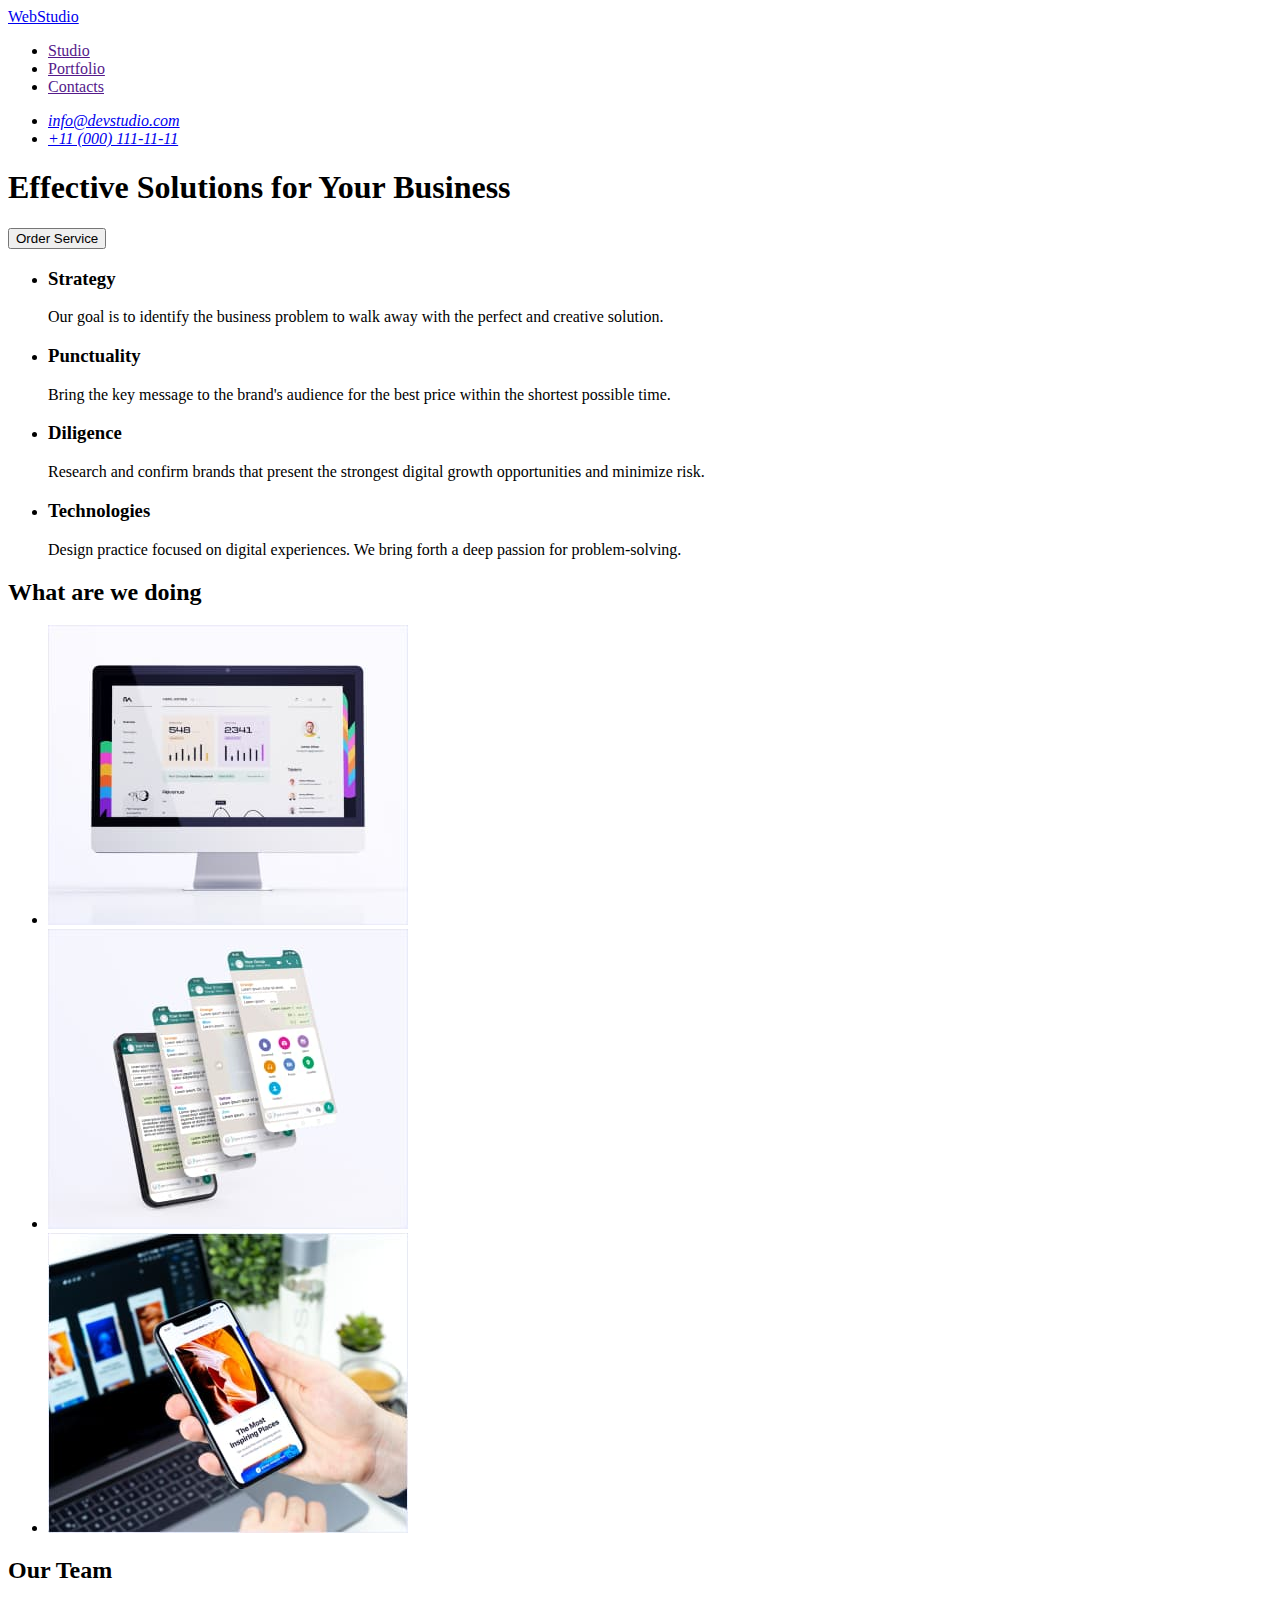
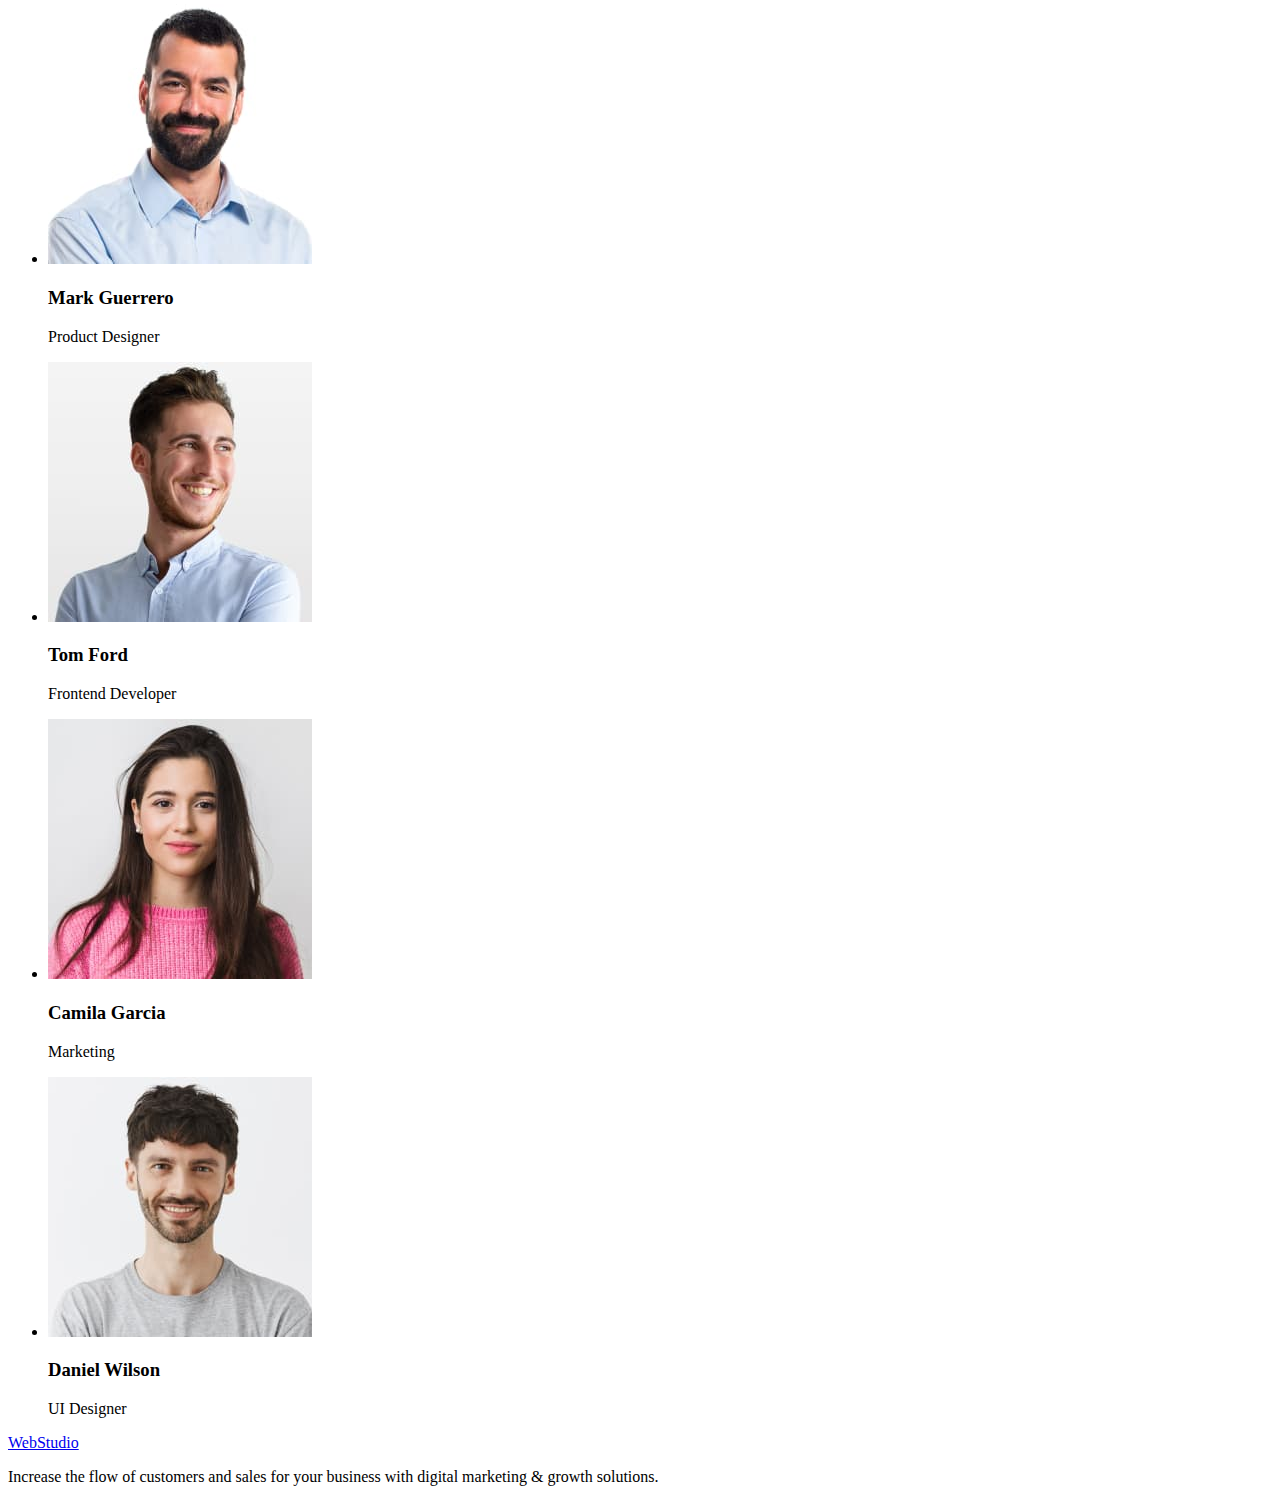
==== index.html @ ad4b1342 "Initial commit" ====
<!DOCTYPE html>
<html lang="en">
<head>
    <meta charset="UTF-8">
    <meta http-equiv="X-UA-Compatible" content="IE=edge">
    <meta name="viewport" content="width=device-width, initial-scale=1.0">
    <title>Студія</title>
</head>
<body>
    <!--Top of the page-->
    <header> 
        <!--navigation-->
        <nav>
            <a href="./index.html">WebStudio</a>
            <ul>
                <li><a href="">Studio</a></li>
                <li><a href="">Portfolio</a></li>
                <li><a href="">Contacts</a></li>
            </ul>
        </nav>
        <!--address-->
            <address>
                <ul>
                    <li><a href="mailto:info@devstudio.com">info@devstudio.com</a></li>
                    <li><a href="tel:+110001111111">+11 (000) 111-11-11</a></li>
                </ul>
            </address>
    </header> 
    
    <!--Main page-->
    <main>
    <!--Section 1-->
        <section>
            <h1>
                Effective Solutions for Your Business
            </h1>
            <button type="button">Order Service</button>
        </section>
            
    <!--Section 2_ -->
        <section>
            <h2 hidden>features</h2>
            <ul>
                <li>
                    <h3>Strategy</h3>
                    <p>Our goal is to identify the business problem to walk away with the perfect and creative solution.</p>
                </li>
                    
                <li>
                    <h3>Punctuality</h3>
                    <p>Bring the key message to the brand's audience for the best price within the shortest possible time.</p>
                </li>

                <li>
                    <h3>Diligence</h3>
                    <p>Research and confirm brands that present the strongest digital growth opportunities and minimize risk.</p>
                </li>

                <li>
                    <h3>Technologies</h3>
                    <p>Design practice focused on digital experiences. We bring forth a deep passion for problem-solving.</p>
                </li>
            </ul>
        </section>

    <!--Section 3_What are we doing-->
        <section>
            <h2>What are we doing</h2>
            <ul>
                <li>
                    <img src="./images/making_analis.jpg" alt="Making analis" width="360" height="300">
                </li>

                <li>
                    <img src="./images/administrating_chats.jpg" alt="Administrating chats" width="360" height="300">
                </li>
                
                <li>
                    <img src="./images/we_online_24_7.jpg" alt="We're online 24/7" width="360" height="300">
                </li>
            </ul>
        </section>

        
    <!--Section 4_Our team-->
        <section>
                <h2>Our Team</h2>
            
                <!--Team Card-->
                <ul>
                    <li>
                        <img src="./images/mark_guerrero.jpg" alt="Mark Guerrero: Product Designer" width="264" height="260">
                        <h3>Mark Guerrero</h3>
                        <p>Product Designer</p>
                    </li>

                    <li>
                        <img src="./images/tom_ford.jpg"  alt="Tom Ford: Frontend Developer" width="264" height="260">
                        <h3>Tom Ford</h3>
                        <p>Frontend Developer</p>
                    </li>
                        
                    <li>
                        <img src="./images/camila_garcia.jpg" alt="Camila Garcia: Marketing"  width="264" height="260">
                        <h3>Camila Garcia</h3>
                        <p>Marketing</p>
                    </li>

                    <li>
                        <img src="./images/daniel_wilson.jpg" alt="Daniel Wilson: UI Designer" width="264" height="260">
                        <h3>Daniel Wilson</h3>
                        <p>UI Designer</p>
                    </li>
                    
                </ul>
            
        </section>
    </main>

    <!--Footer-->
        <footer>
            <a href="./index.html">WebStudio</a>
            <p>Increase the flow of customers and sales for your business with digital marketing & growth solutions.</p>
        </footer>

</body>
</html>
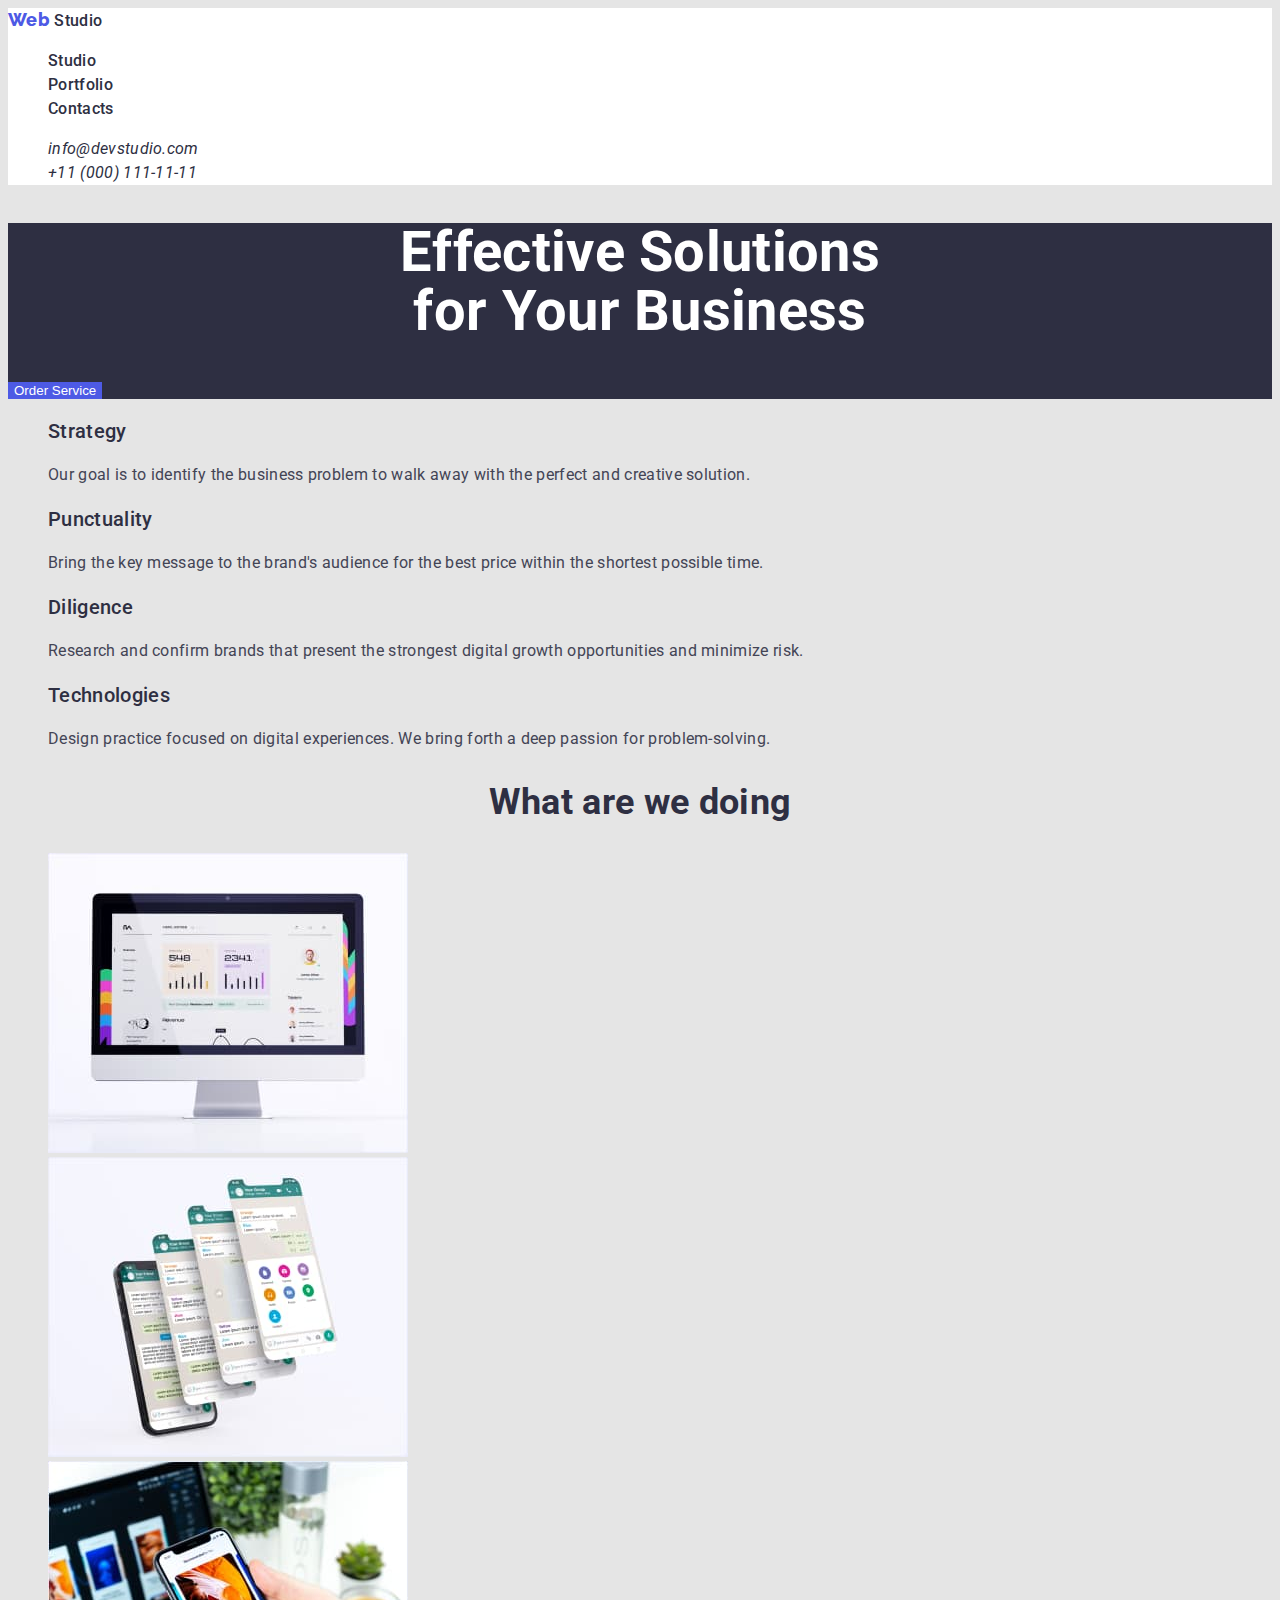
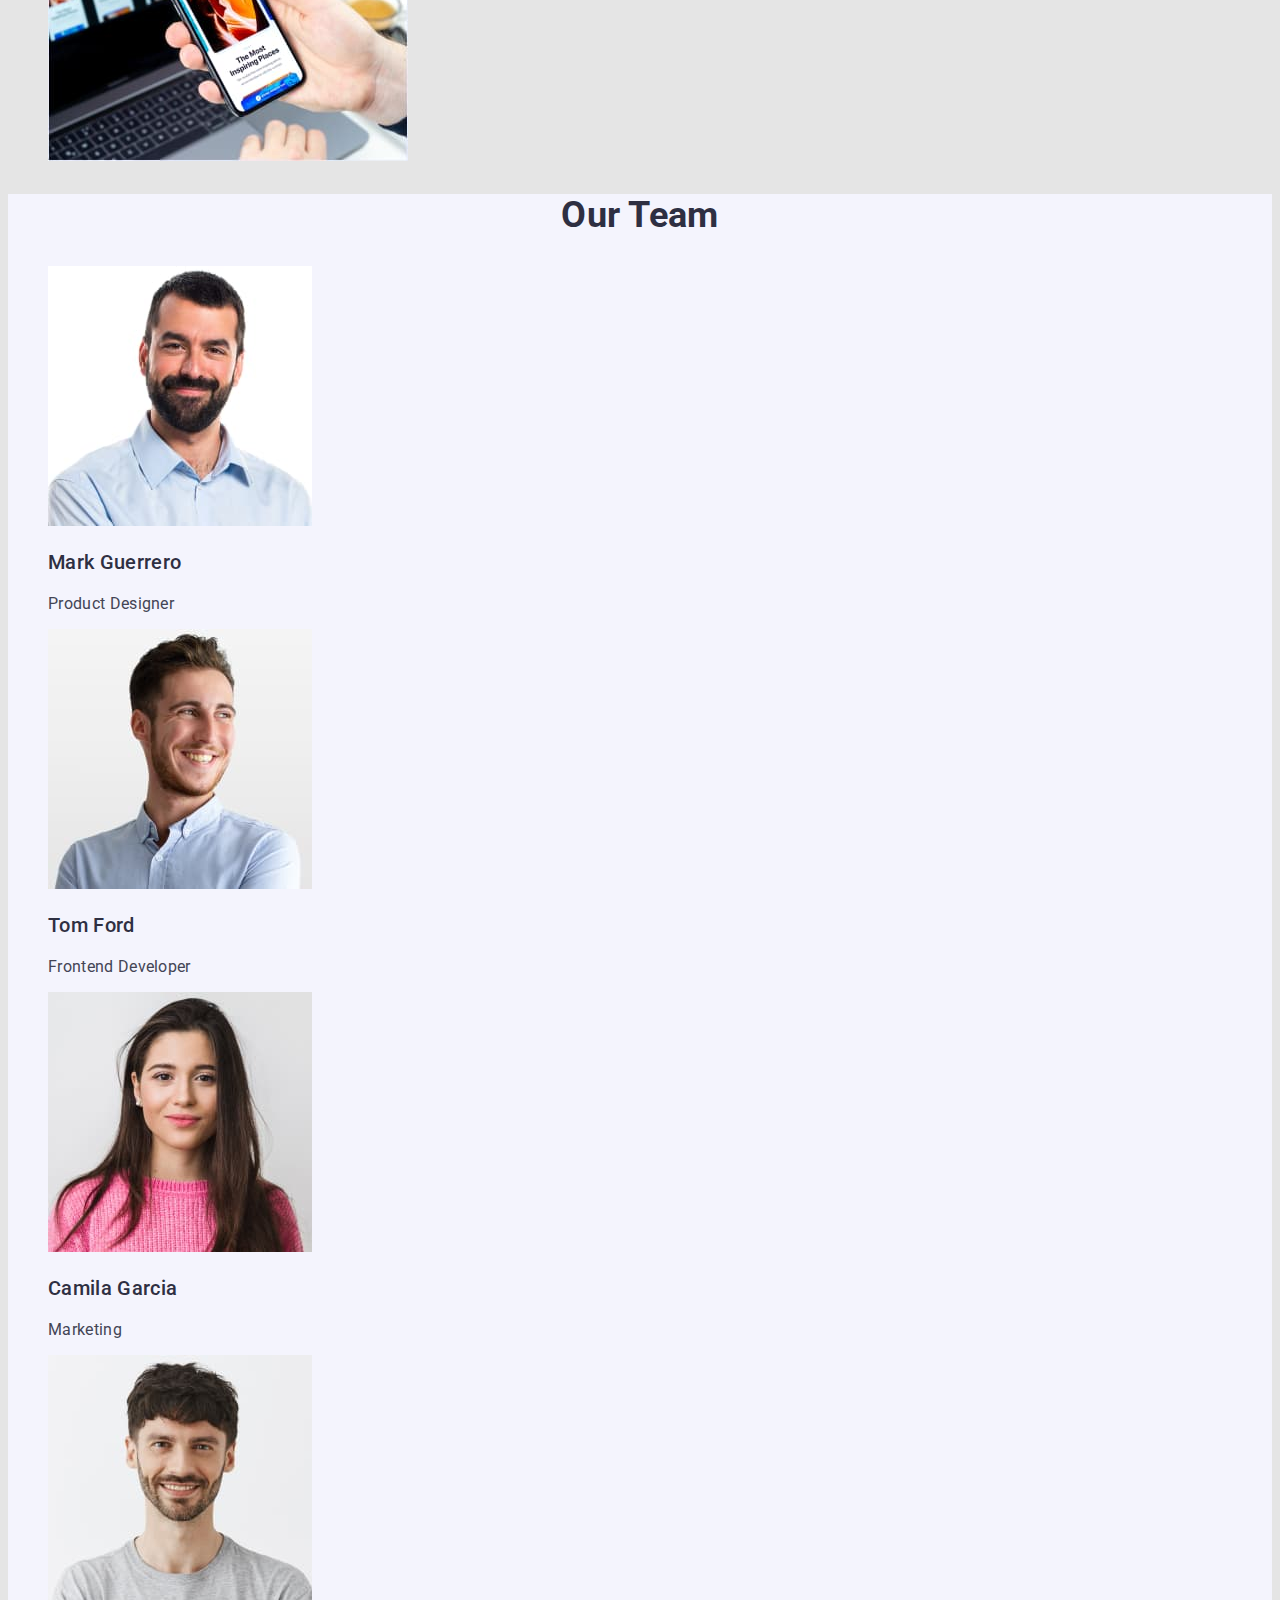
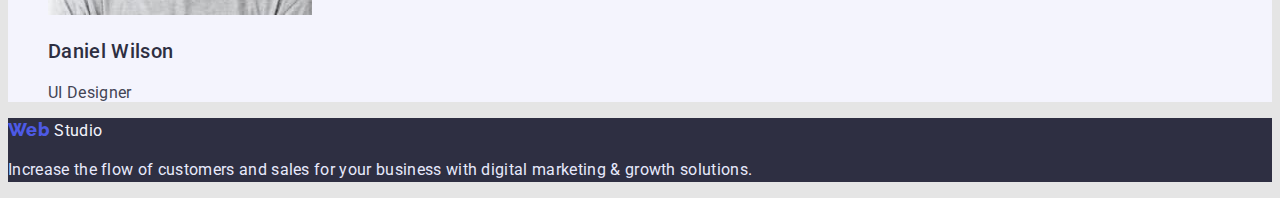
==== commit 3165ddbc: "hometask" ====
--- a/index.html
+++ b/index.html
@@ -5,24 +5,32 @@
     <meta http-equiv="X-UA-Compatible" content="IE=edge">
     <meta name="viewport" content="width=device-width, initial-scale=1.0">
     <title>Студія</title>
+
+    <link rel="preconnect" href="https://fonts.googleapis.com">
+    <link rel="preconnect" href="https://fonts.gstatic.com" crossorigin>
+    <link href="https://fonts.googleapis.com/css2?family=Raleway:wght@800&family=Roboto:wght@400;500;700&display=swap"
+        rel="stylesheet">
+
+    <link rel="stylesheet" href="./css/main.css">
 </head>
+
 <body>
     <!--Top of the page-->
-    <header> 
+    <header class="header-color"> 
         <!--navigation-->
         <nav>
-            <a href="./index.html">WebStudio</a>
-            <ul>
-                <li><a href="">Studio</a></li>
-                <li><a href="">Portfolio</a></li>
-                <li><a href="">Contacts</a></li>
+            <a href="./index.html" class="logo"><span class="web-color">Web</span> <span class="link">Studio</span> </a>
+            <ul class="list">
+                <li><a class="link" href="">Studio</a></li>
+                <li><a class="link" href="./portfolio.html">Portfolio</a></li>
+                <li><a class="link" href="">Contacts</a></li>
             </ul>
         </nav>
         <!--address-->
             <address>
-                <ul>
-                    <li><a href="mailto:info@devstudio.com">info@devstudio.com</a></li>
-                    <li><a href="tel:+110001111111">+11 (000) 111-11-11</a></li>
+                <ul class="list">
+                    <li><a class="link-contacts" href="mailto:info@devstudio.com">info@devstudio.com</a></li>
+                    <li><a class="link-contacts" href="tel:+110001111111">+11 (000) 111-11-11</a></li>
                 </ul>
             </address>
     </header> 
@@ -30,43 +38,44 @@
     <!--Main page-->
     <main>
     <!--Section 1-->
-        <section>
-            <h1>
-                Effective Solutions for Your Business
+        <section class="bcg-color">
+            <h1 class="title-solutions">
+                Effective Solutions <br>for Your Business</br>
             </h1>
-            <button type="button">Order Service</button>
+                
+            <button class="button-color" type="button">Order Service</button>
         </section>
             
     <!--Section 2_ -->
         <section>
             <h2 hidden>features</h2>
-            <ul>
+            <ul class="list" >
                 <li>
-                    <h3>Strategy</h3>
-                    <p>Our goal is to identify the business problem to walk away with the perfect and creative solution.</p>
+                    <h3 class="title-color">Strategy</h3>
+                    <p class="decription">Our goal is to identify the business problem to walk away with the perfect and creative solution.</p>
                 </li>
                     
                 <li>
-                    <h3>Punctuality</h3>
-                    <p>Bring the key message to the brand's audience for the best price within the shortest possible time.</p>
+                    <h3 class="title-color">Punctuality</h3>
+                    <p class="decription">Bring the key message to the brand's audience for the best price within the shortest possible time.</p>
                 </li>
 
                 <li>
-                    <h3>Diligence</h3>
-                    <p>Research and confirm brands that present the strongest digital growth opportunities and minimize risk.</p>
+                    <h3 class="title-color">Diligence</h3>
+                    <p class="decription">Research and confirm brands that present the strongest digital growth opportunities and minimize risk.</p>
                 </li>
 
                 <li>
-                    <h3>Technologies</h3>
-                    <p>Design practice focused on digital experiences. We bring forth a deep passion for problem-solving.</p>
+                    <h3 class="title-color">Technologies</h3>
+                    <p class="decription">Design practice focused on digital experiences. We bring forth a deep passion for problem-solving.</p>
                 </li>
             </ul>
         </section>
 
     <!--Section 3_What are we doing-->
         <section>
-            <h2>What are we doing</h2>
-            <ul>
+            <h2 class="title-second-level">What are we doing</h2>
+            <ul class="list">
                 <li>
                     <img src="./images/making_analis.jpg" alt="Making analis" width="360" height="300">
                 </li>
@@ -83,45 +92,42 @@
 
         
     <!--Section 4_Our team-->
-        <section>
-                <h2>Our Team</h2>
+        <section class="bcg-our-team">
+                <h2 class="title-second-level">Our Team</h2>
             
                 <!--Team Card-->
-                <ul>
+                <ul class="list">
                     <li>
                         <img src="./images/mark_guerrero.jpg" alt="Mark Guerrero: Product Designer" width="264" height="260">
-                        <h3>Mark Guerrero</h3>
+                        <h3 class="title-color-team">Mark Guerrero</h3>
                         <p>Product Designer</p>
                     </li>
 
                     <li>
                         <img src="./images/tom_ford.jpg"  alt="Tom Ford: Frontend Developer" width="264" height="260">
-                        <h3>Tom Ford</h3>
+                        <h3 class="title-color-team">Tom Ford</h3>
                         <p>Frontend Developer</p>
                     </li>
                         
                     <li>
                         <img src="./images/camila_garcia.jpg" alt="Camila Garcia: Marketing"  width="264" height="260">
-                        <h3>Camila Garcia</h3>
+                        <h3 class="title-color-team">Camila Garcia</h3>
                         <p>Marketing</p>
                     </li>
 
                     <li>
                         <img src="./images/daniel_wilson.jpg" alt="Daniel Wilson: UI Designer" width="264" height="260">
-                        <h3>Daniel Wilson</h3>
+                        <h3 class="title-color-team">Daniel Wilson</h3>
                         <p>UI Designer</p>
                     </li>
-                    
                 </ul>
             
         </section>
     </main>
-
-    <!--Footer-->
-        <footer>
-            <a href="./index.html">WebStudio</a>
-            <p>Increase the flow of customers and sales for your business with digital marketing & growth solutions.</p>
+    <!--Footer  -->
+        <footer class="bcg-color">
+            <a href="./index.html" class="logo"> <span class="web-color">Web</span> <span class="footer-design-color">Studio</span> </a>
+            <p class="footer-text-color">Increase the flow of customers and sales for your business with digital marketing & growth solutions.</p>
         </footer>
-
 </body>
 </html>--- a/css/main.css
+++ b/css/main.css
@@ -0,0 +1,167 @@
+/* color: #2E2F42; title-text-color */
+/* color: #434455;  primary-text-color */
+/* color: #E7E9FC; footer-text-color */
+/* color: #FFFFFF; white-color */
+/* color: #4D5AE5; iris-color */
+/* accent-color: blue; */
+
+/* background: #E5E5E5; all */
+/* background: #F4F4FD; our-team*/
+/* background: #2E2F42;  main-page-footer */
+
+
+:root {
+    --primary-text-color: #434455;
+    --title-text-color: #2E2F42;
+    --footer-text-color: #E7E9FC;
+    --white-color: #FFFFFF;
+    --cloud-color: #F4F4FD;
+    --iris-color: #4D5AE5;
+    --bcg-header-color: #FFFFFF;
+    --bcg-all-color: #E5E5E5;
+    --bcg-main-page-footer-color: #2E2F42;
+    --bcg-our-team-color: #F4F4FD;
+    --bcg-button-color: #4D5AE5;
+    --accent-color: #E7E9FC;
+    --pressed-state: #404BBF;
+    --bcg-portf-buttom-color: #F4F4FD;
+    --portf-buttom-text-color: #4D5AE5;
+    --accent-portf-btn-color: #404BBF;
+
+
+}
+
+body {
+    background-color: var(--bcg-all-color);
+    color: var(--primary-text-color);
+    font-family: Roboto, sans-serif;
+    letter-spacing: 0.02em;
+}
+
+  .link {
+    color: var(--title-text-color);
+    font-weight: 500;
+    font-size: 16px;
+    line-height: 1.5;
+    text-decoration: none;
+ }
+
+ .link-contacts {
+     color: var(--title-text-color);
+     font-size: 16px;
+     line-height: 1.5;
+     text-decoration: none;
+ }
+
+ .link:hover, .link:focus {
+     color: var(--pressed-state);
+ }
+
+ 
+
+ .link-contacts:hover,
+ .link-contacts:focus {
+     color: var(--pressed-state);
+ }
+
+ .web-color {
+    color: var(--iris-color);
+
+    font-family: Raleway, sans-serif;
+    font-weight: 800;
+    font-size: 18px;
+    line-height: 1.33;
+    
+ }
+
+ .logo {
+    text-decoration: none;
+ }
+
+.header-color {
+    background-color: var(--bcg-header-color);
+}
+
+.bcg-color {
+    background-color: var(--bcg-main-page-footer-color);
+    color: var(--white-color);
+}
+
+.title-solutions {
+    font-size: 56px;
+    line-height: 1.07;
+    text-align: center;
+}
+
+.button-color {
+    background-color: var(--bcg-button-color);
+    color: var(--white-color);
+    border: var(--iris-color)
+}
+
+.list {
+    list-style: none;
+}
+
+.title-color,
+.title-color-team {
+    color: var(--title-text-color);
+
+    font-weight: 500;
+    font-size: 20px;
+    line-height: 1.2;
+}
+
+.title-second-level {
+    color: var(--title-text-color);
+    font-weight: 700;
+    font-size: 36px;
+    line-height: 1,11;
+    text-align: center;
+}
+
+.decription {
+    font-size: 16px;
+    line-height: 1.5;
+}
+
+.footer-text-color {
+    color: var(--footer-text-color);
+
+    font-size: 16px;
+    line-height: 1.5;
+}
+
+.bcg-our-team {
+    background: var(--bcg-our-team-color);
+}
+
+.footer-design-color {
+    color: var(--cloud-color);
+}
+
+
+/* portfolio */
+.button-portf-color {
+    background-color: var(--bcg-portf-buttom-color);
+}
+
+.btn-text-prtf-color {
+    color: var(--portf-buttom-text-color);
+}
+
+.accent-btn:hover, .accent-btn:focus {
+    background-color: var(--accent-portf-btn-color);
+    color: #FFFFFF;
+}
+
+.text-parametr {
+    font-weight: 500;
+    font-size: 20px;
+    line-height: 1.2;
+}
+
+.paragraph-parametr {
+    font-size: 16px;
+    line-height: 1.5;
+}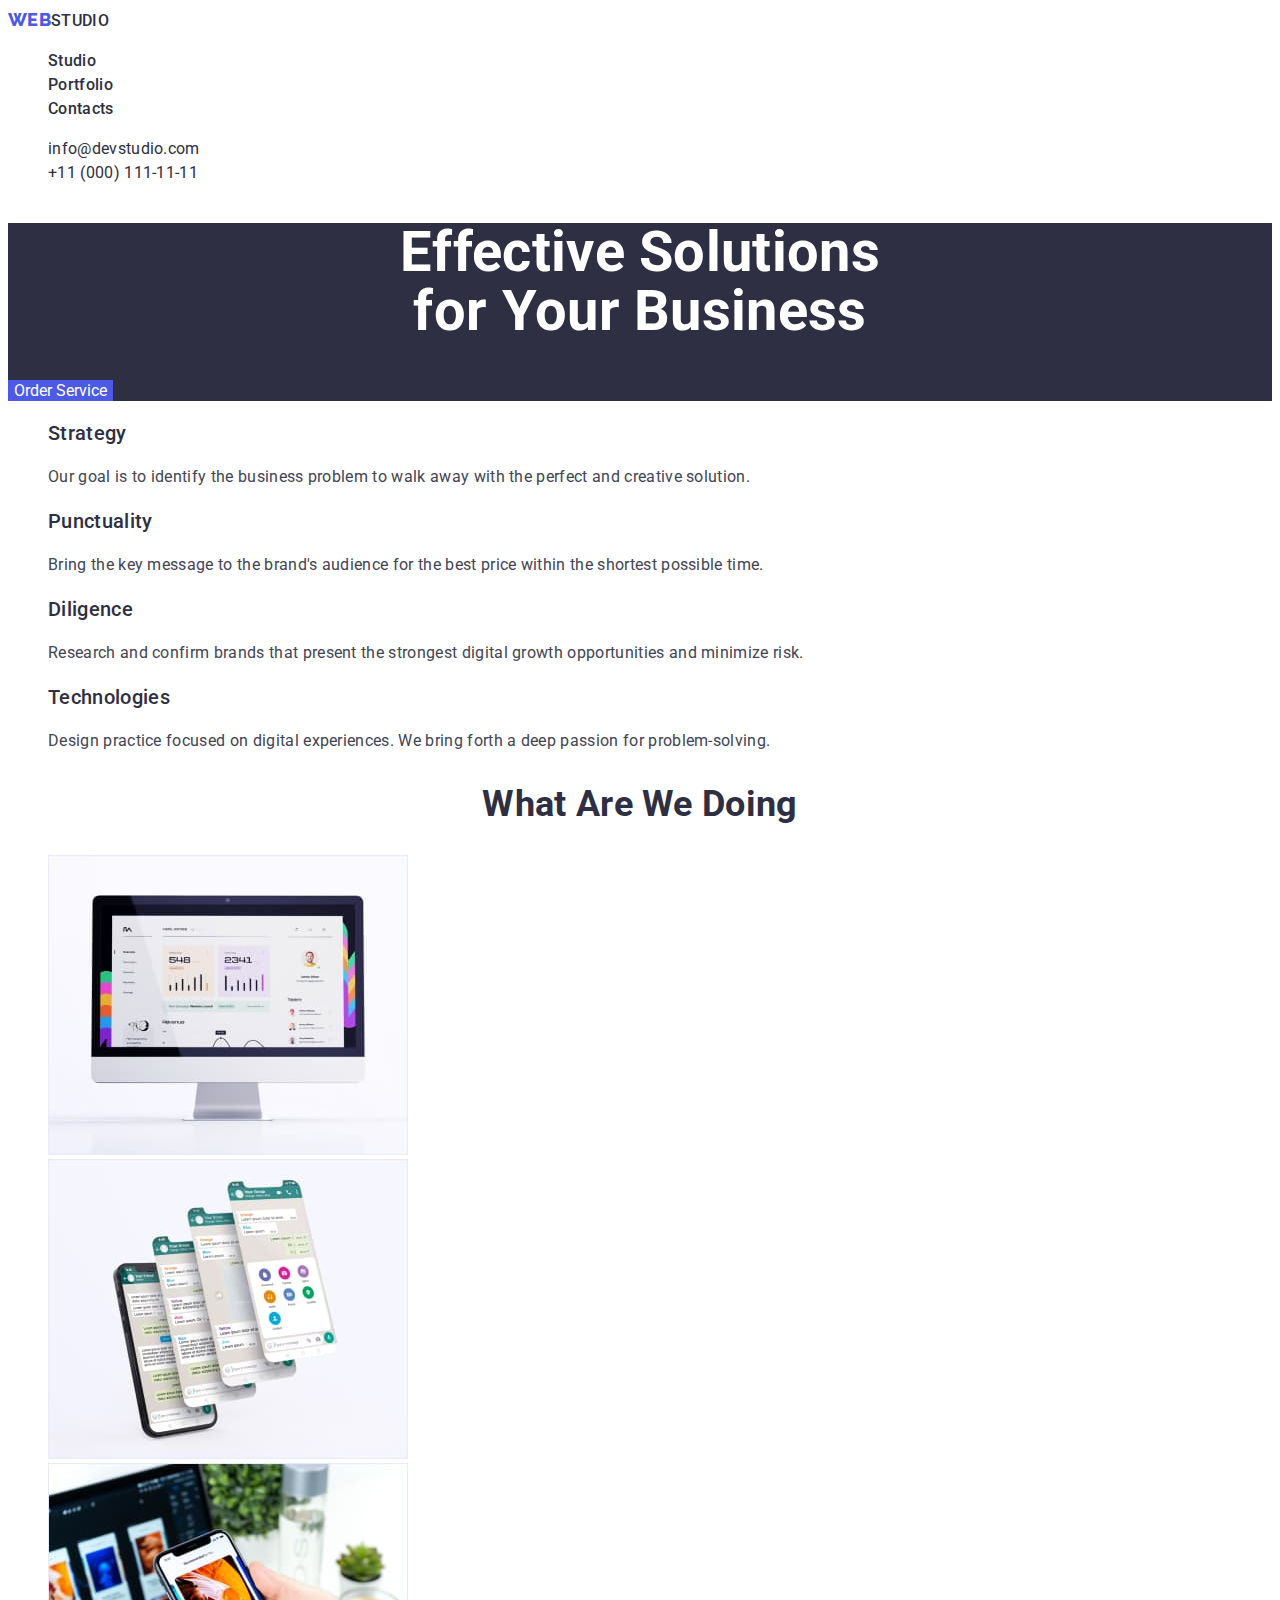
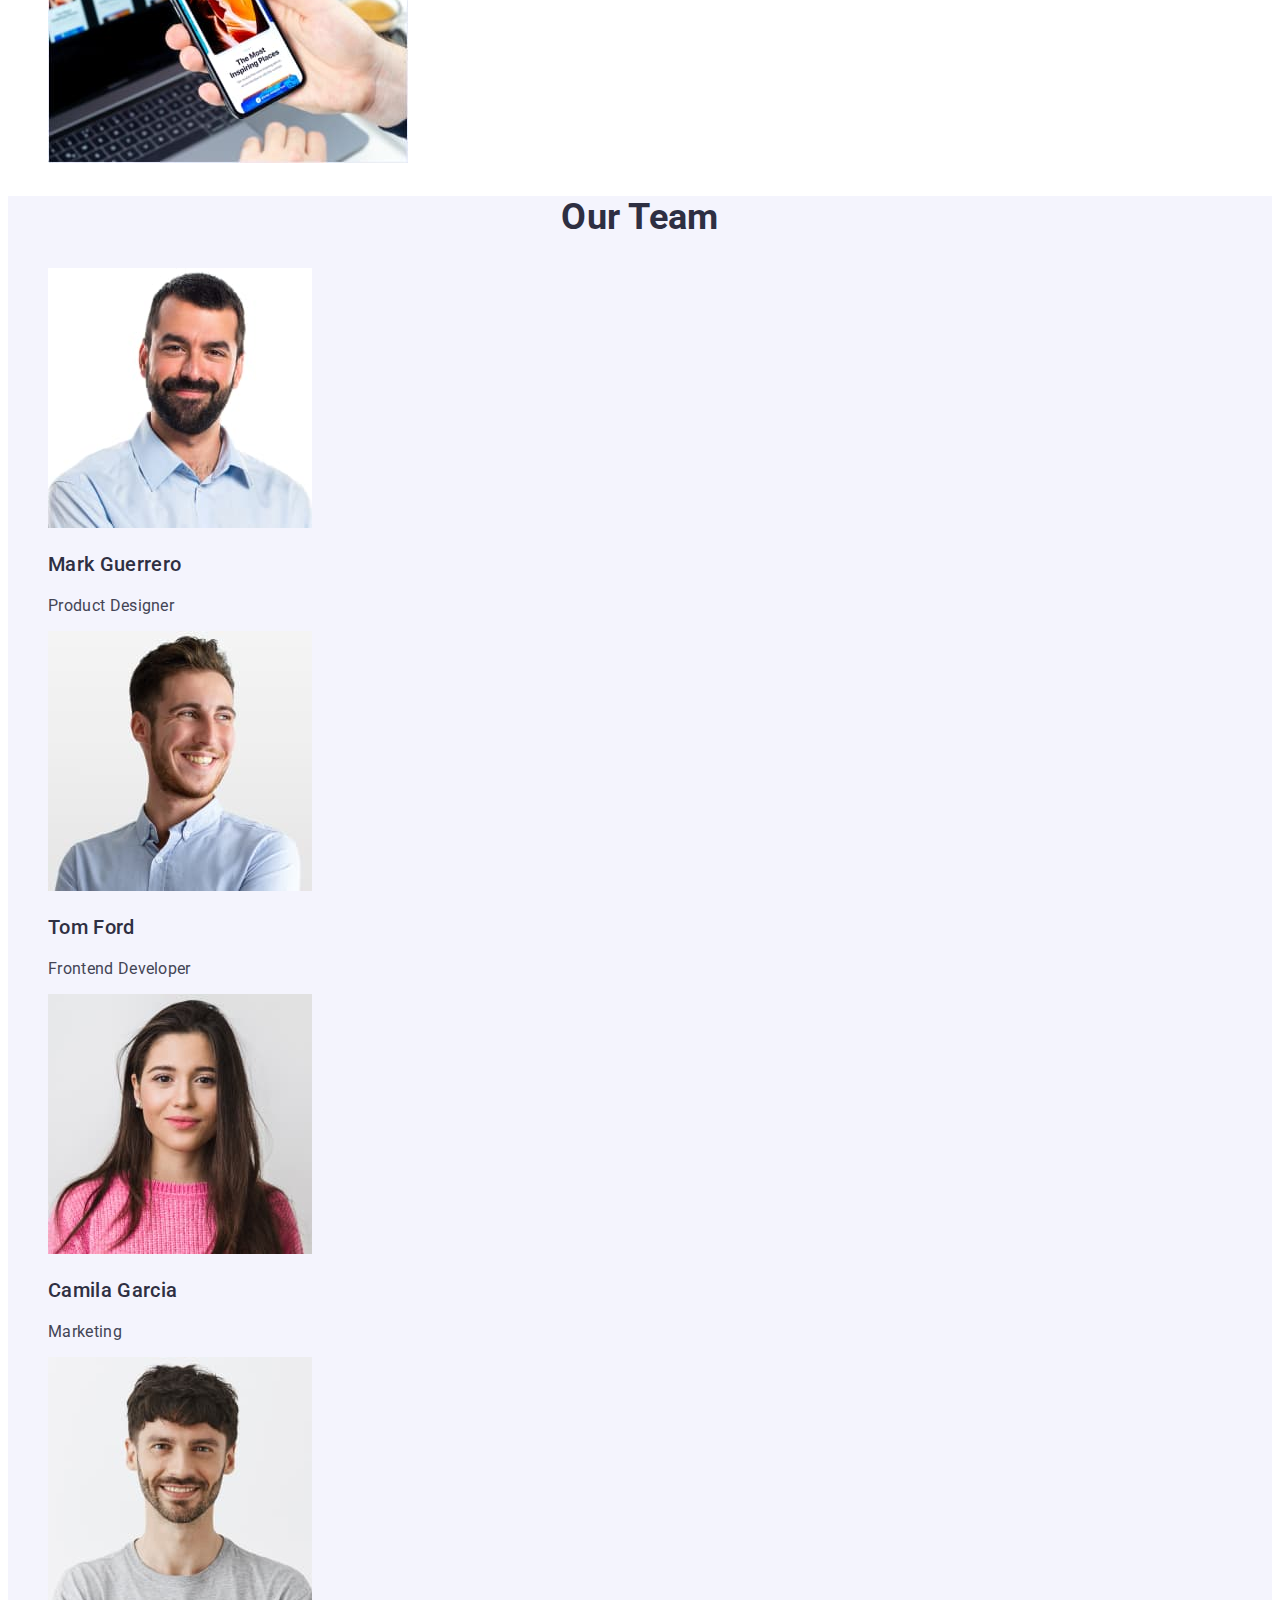
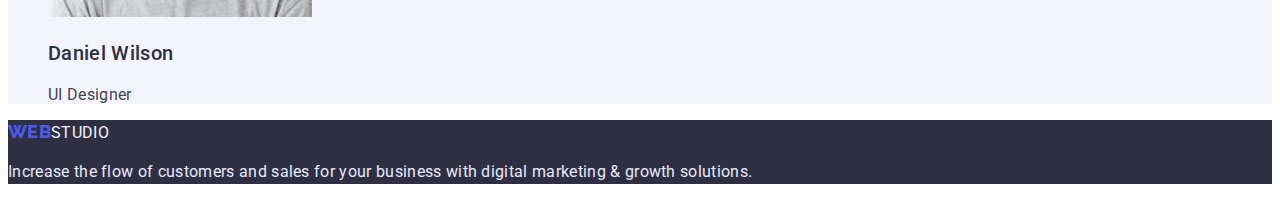
==== commit a5474ab6: "home task second with changes" ====
--- a/index.html
+++ b/index.html
@@ -19,7 +19,7 @@
     <header class="header-color"> 
         <!--navigation-->
         <nav>
-            <a href="./index.html" class="logo"><span class="web-color">Web</span> <span class="link">Studio</span> </a>
+            <a href="./index.html" class="logo"><span class="web-color">Web</span><span class="link">Studio</span></a>
             <ul class="list">
                 <li><a class="link" href="">Studio</a></li>
                 <li><a class="link" href="./portfolio.html">Portfolio</a></li>
@@ -27,7 +27,7 @@
             </ul>
         </nav>
         <!--address-->
-            <address>
+            <address class="address-font-style">
                 <ul class="list">
                     <li><a class="link-contacts" href="mailto:info@devstudio.com">info@devstudio.com</a></li>
                     <li><a class="link-contacts" href="tel:+110001111111">+11 (000) 111-11-11</a></li>
@@ -126,7 +126,7 @@
     </main>
     <!--Footer  -->
         <footer class="bcg-color">
-            <a href="./index.html" class="logo"> <span class="web-color">Web</span> <span class="footer-design-color">Studio</span> </a>
+            <a href="./index.html" class="logo"> <span class="web-color">Web</span><span class="footer-design-color">Studio</span></a>
             <p class="footer-text-color">Increase the flow of customers and sales for your business with digital marketing & growth solutions.</p>
         </footer>
 </body>
--- a/css/main.css
+++ b/css/main.css
@@ -32,7 +32,7 @@
 }
 
 body {
-    background-color: var(--bcg-all-color);
+    background-color: var(--bcg-header-color);
     color: var(--primary-text-color);
     font-family: Roboto, sans-serif;
     letter-spacing: 0.02em;
@@ -76,6 +76,7 @@
 
  .logo {
     text-decoration: none;
+    text-transform: uppercase;
  }
 
 .header-color {
@@ -96,11 +97,19 @@
 .button-color {
     background-color: var(--bcg-button-color);
     color: var(--white-color);
-    border: var(--iris-color)
+    border: var(--iris-color);
+    font-size: 16px;
+    font-family: Roboto, sans-serif;
 }
 
 .list {
     list-style: none;
+    
+}
+
+.address-font-style {
+    font-style: normal;
+    font-weight: 400;
 }
 
 .title-color,
@@ -118,7 +127,9 @@
     font-size: 36px;
     line-height: 1,11;
     text-align: center;
+    text-transform: capitalize;
 }
+
 
 .decription {
     font-size: 16px;
@@ -144,10 +155,14 @@
 /* portfolio */
 .button-portf-color {
     background-color: var(--bcg-portf-buttom-color);
+    
 }
 
 .btn-text-prtf-color {
     color: var(--portf-buttom-text-color);
+    
+    font-family: Roboto, sans-serif;
+    font-size: 16px;
 }
 
 .accent-btn:hover, .accent-btn:focus {
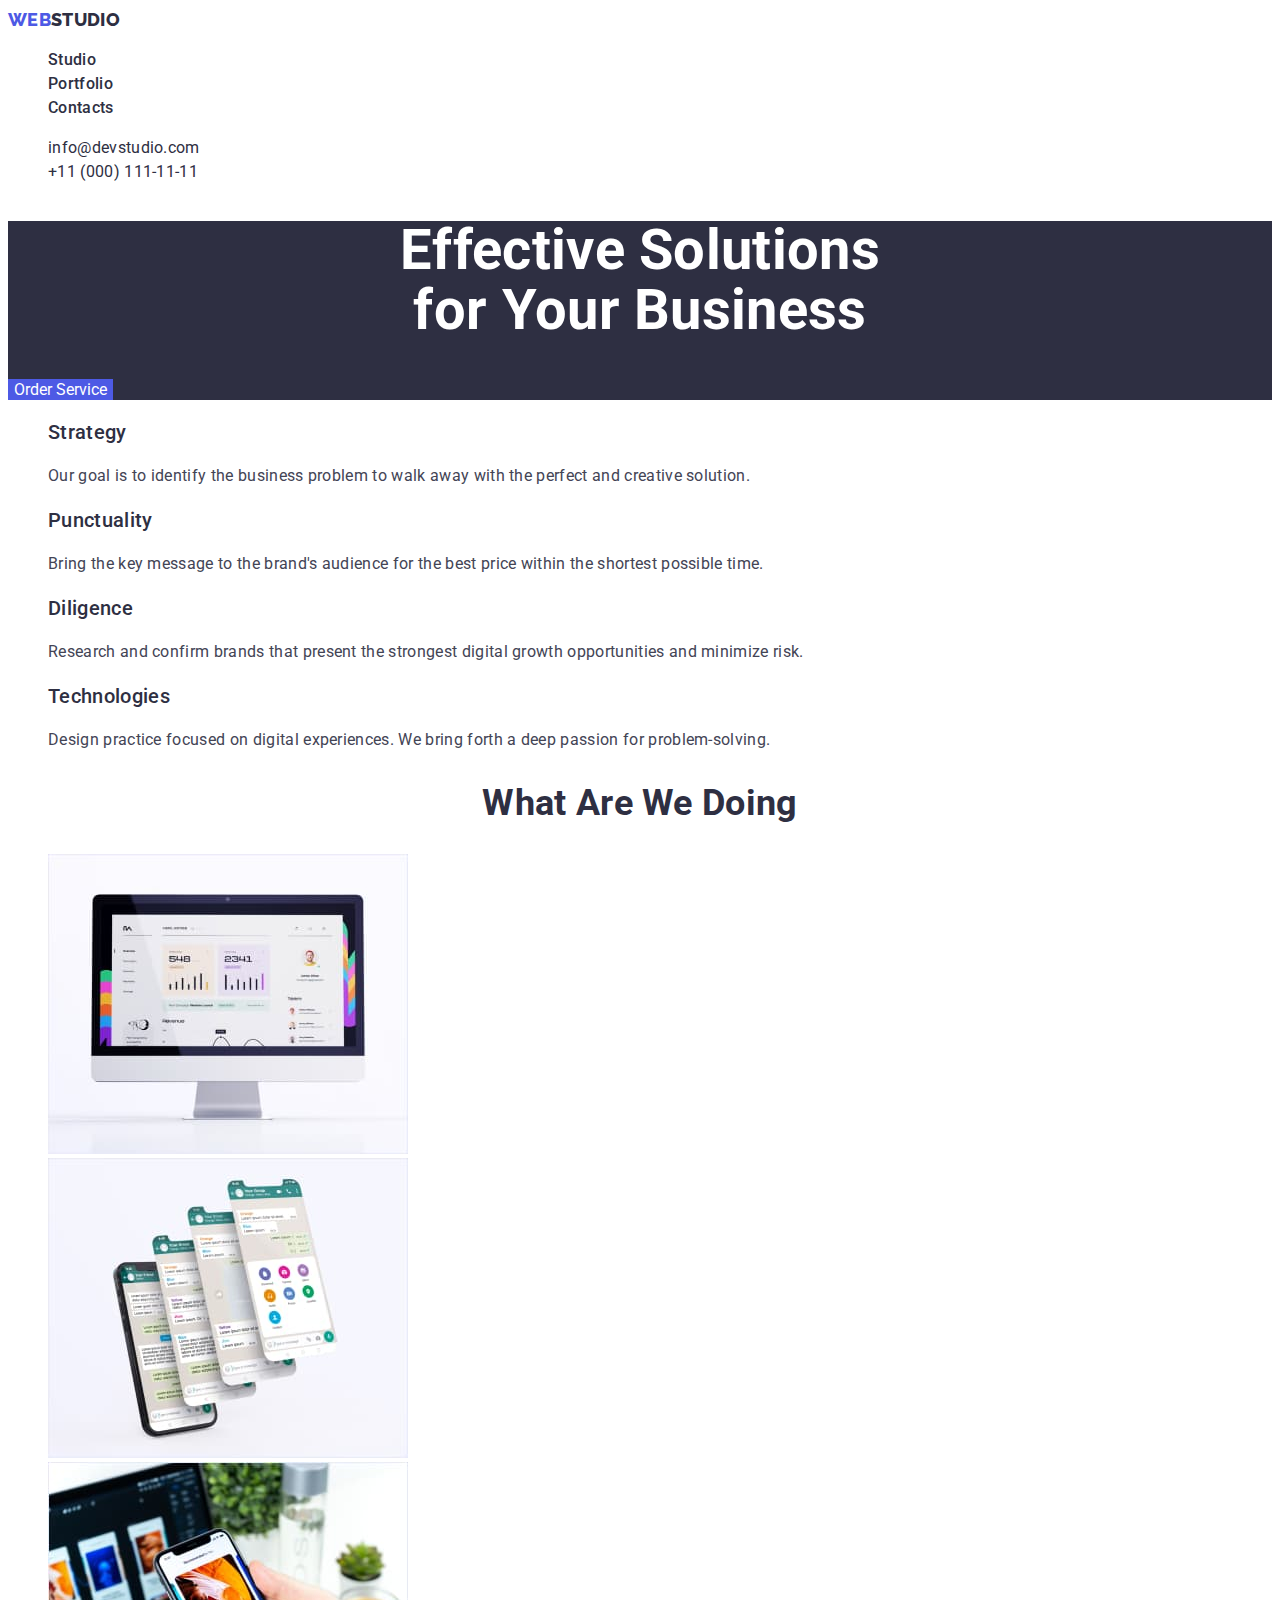
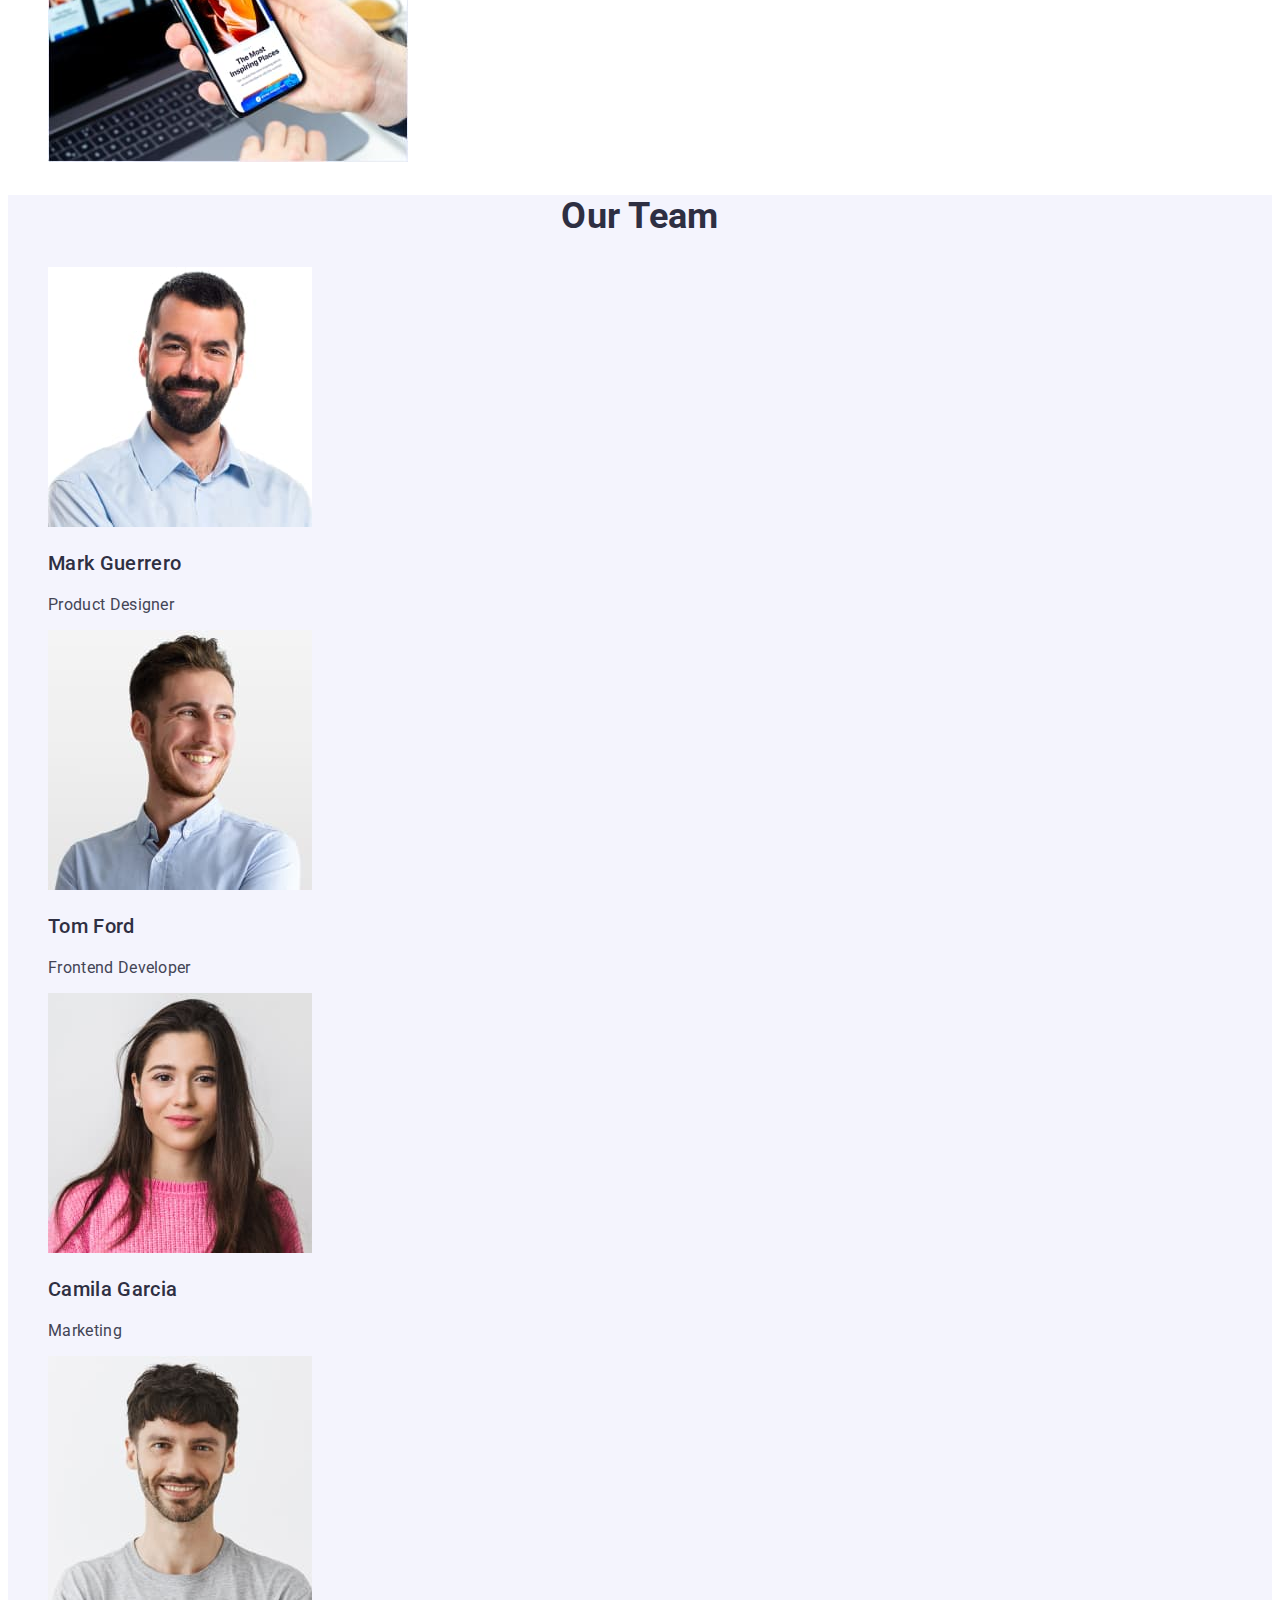
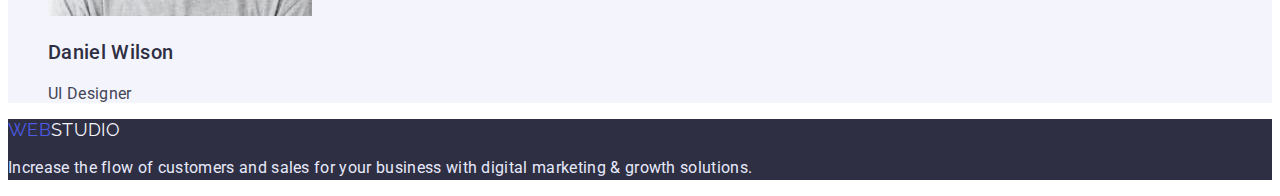
==== commit a9fbecb0: "hm3" ====
--- a/index.html
+++ b/index.html
@@ -19,7 +19,7 @@
     <header class="header-color"> 
         <!--navigation-->
         <nav>
-            <a href="./index.html" class="logo"><span class="web-color">Web</span><span class="link">Studio</span></a>
+            <a href="./index.html" class="logo"><span class="web-color">Web</span><span class="link-studio-color">Studio</span></a>
             <ul class="list">
                 <li><a class="link" href="">Studio</a></li>
                 <li><a class="link" href="./portfolio.html">Portfolio</a></li>
@@ -126,7 +126,7 @@
     </main>
     <!--Footer  -->
         <footer class="bcg-color">
-            <a href="./index.html" class="logo"> <span class="web-color">Web</span><span class="footer-design-color">Studio</span></a>
+            <a href="./index.html" class="logo"> <span class="footer-web-color">Web</span><span class="footer-design-color">Studio</span></a>
             <p class="footer-text-color">Increase the flow of customers and sales for your business with digital marketing & growth solutions.</p>
         </footer>
 </body>
--- a/css/main.css
+++ b/css/main.css
@@ -67,7 +67,7 @@
  .web-color {
     color: var(--iris-color);
 
-    font-family: Raleway, sans-serif;
+    
     font-weight: 800;
     font-size: 18px;
     line-height: 1.33;
@@ -77,6 +77,14 @@
  .logo {
     text-decoration: none;
     text-transform: uppercase;
+    font-family: Raleway, sans-serif;
+ }
+
+ .link-studio-color {
+    color: var(--title-text-color);
+    font-size: 18px;
+    font-weight: 800;
+    line-height: 1.33;
  }
 
 .header-color {
@@ -149,8 +157,17 @@
 
 .footer-design-color {
     color: var(--cloud-color);
+
+    font-size: 18px;
+    line-height: 1.17;
 }
 
+.footer-web-color {
+    color: var(--iris-color);
+
+    font-size: 18px;
+    line-height: 1.17;
+}
 
 /* portfolio */
 .button-portf-color {
@@ -160,7 +177,7 @@
 
 .btn-text-prtf-color {
     color: var(--portf-buttom-text-color);
-    
+
     font-family: Roboto, sans-serif;
     font-size: 16px;
 }
